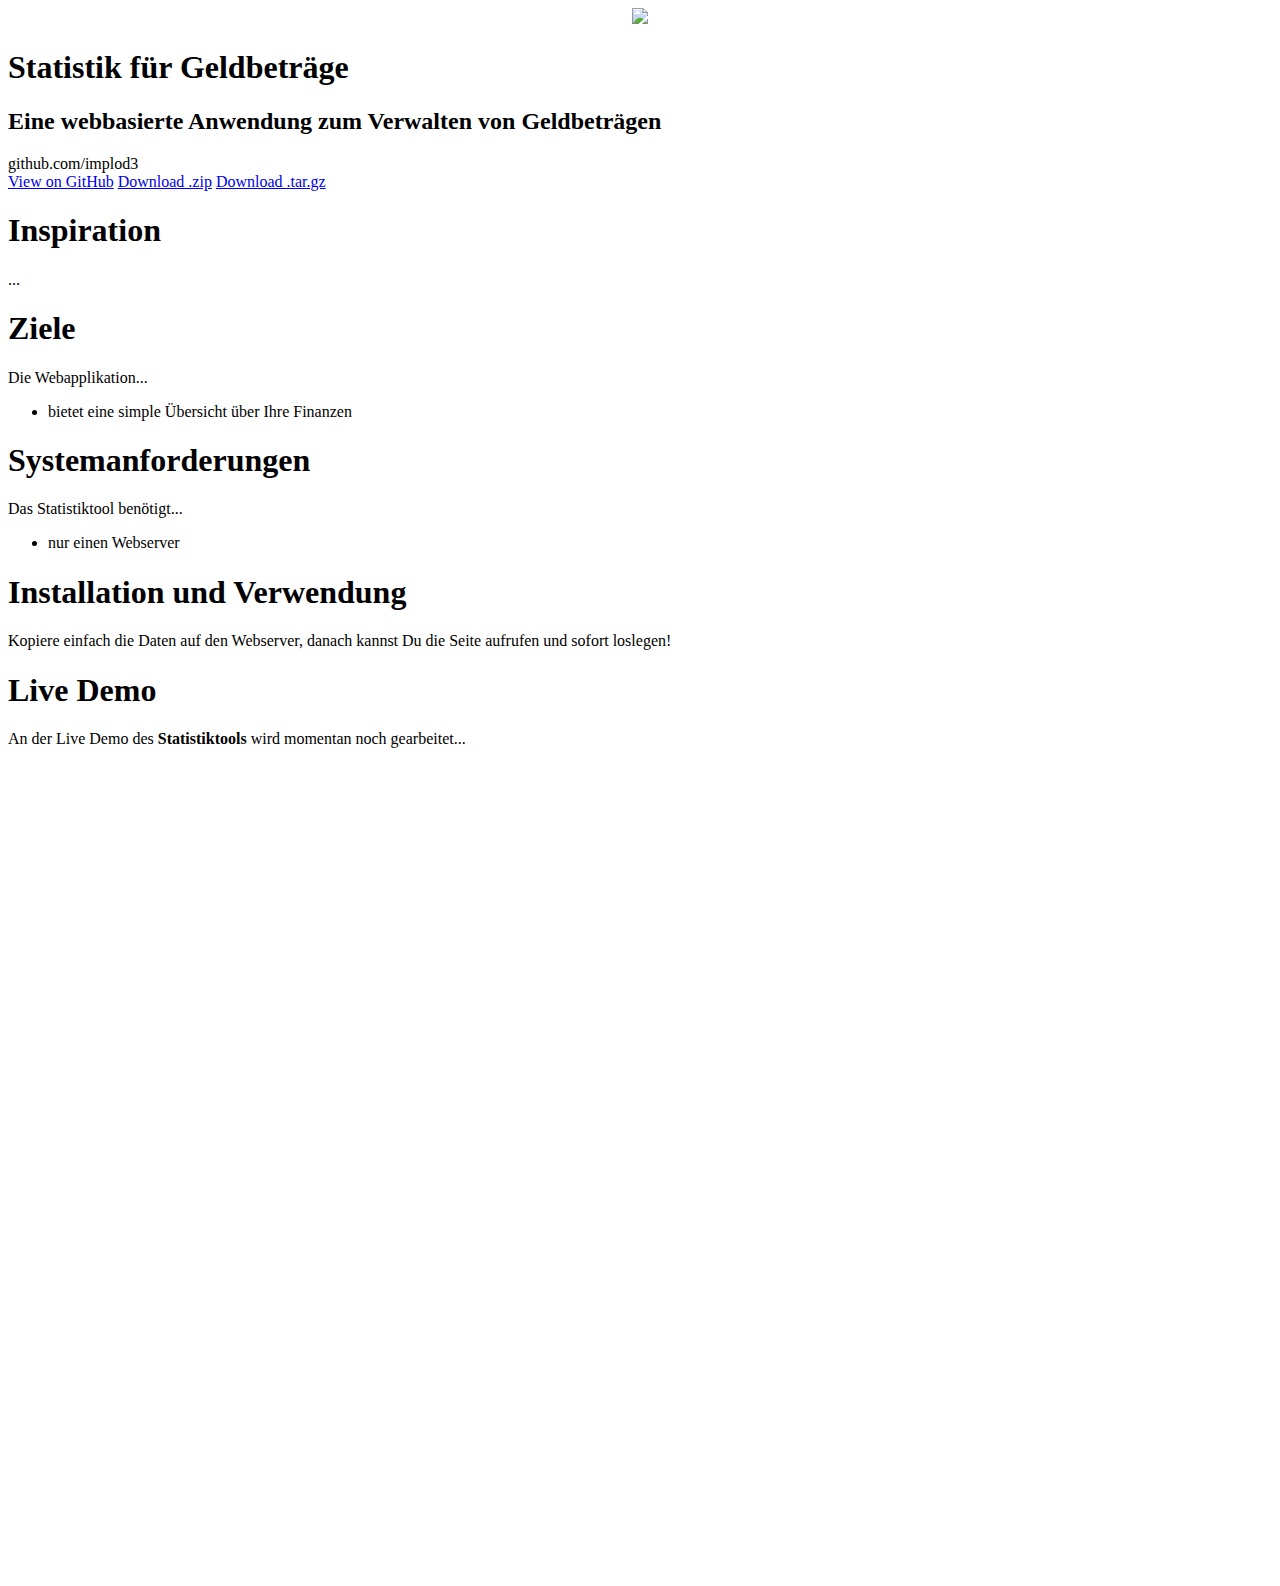
==== index.html @ fd30440d "[Github Page]" ====
<!DOCTYPE html>
<html lang="de">

	<head>

		<meta charset="UTF-8">

		<!-- Begin Jekyll SEO tag v2.6.1 -->
		<title> Statistik für Geldbeträge </title>
		<script type="application/ld+json">
		{"headline":"statistic","@type":"WebSite","url":"https://implod3.github.io/statistic/","name":"statistic","description":"Eine webbasierte Anwendung zum Verwalten von Geldbeträgen","@context":"https://schema.org"}</script>
		<!-- End Jekyll SEO tag -->

		<script src="./githubpage/js/scroll.js" defer=""> </script>
		<script src="./githubpage/js/cap.js" defer=""> </script>
		<script src="./githubpage/js/load.js" defer=""> </script>

		<meta name="viewport" content="width=device-width, initial-scale=1">
		<meta name="theme-color" content="#157878">
		<link rel="stylesheet" href="./githubpage/style/style_pub.css">
		<link rel="stylesheet" href="./githubpage/style/style.css">

	</head>

	<body>

		<div id="load"> <div id="load_in"> <center> <img src="https://user-images.githubusercontent.com/63011310/78918482-c5c32000-7a90-11ea-8a0f-d1ce2e3766bd.gif" style="width: 5%;"> </center> </div> </div>

		<section class="page-header">
			<h1 class="project-name">Statistik für Geldbeträge</h1>
			<h2 class="project-tagline">Eine webbasierte Anwendung zum Verwalten von Geldbeträgen</h2>


			<div class="cap"> <div class="pik"> github.com/implod3 </div> </div>
			<a href="https://github.com/implod3/statistic" target="_blank" class="btn"> View on GitHub</a>


			<a href="https://github.com/implod3/statistic/zipball/master" class="btn">Download .zip</a>
			<a href="https://github.com/implod3/statistic/tarball/master" class="btn">Download .tar.gz</a>

		</section>

		<section class="page">
			
			<h1> Inspiration </h1>
			
			<p> ... </p>
			
			<h1> Ziele </h1>
			
			<p> Die Webapplikation... </p>
			
			<ul>
				
				<li> bietet eine simple Übersicht über Ihre Finanzen </li>
				
			</ul>

			<h1> Systemanforderungen </h1>

			<p> Das Statistiktool benötigt... </p>
			
			<ul>
				
				<li> nur einen Webserver </li>
				
			</ul>
			
			<h1> Installation und Verwendung  </h1>

			<p> Kopiere einfach die Daten auf den Webserver, danach kannst Du die Seite aufrufen und sofort loslegen! </p>
			
			<h1> Live Demo </h1>

			<p> An der Live Demo des <b> Statistiktools </b> wird momentan noch gearbeitet... </p>
			
			<iframe src="./statistics.php" style="height: 90vh; width: 100%; border: none;"> Ihr Browser unterstützt leider kein iFrame... :( </iframe>
			
		</section>

		<div id="scroll" onclick="scroll_to_top()"> </div>

	</body>

</html>
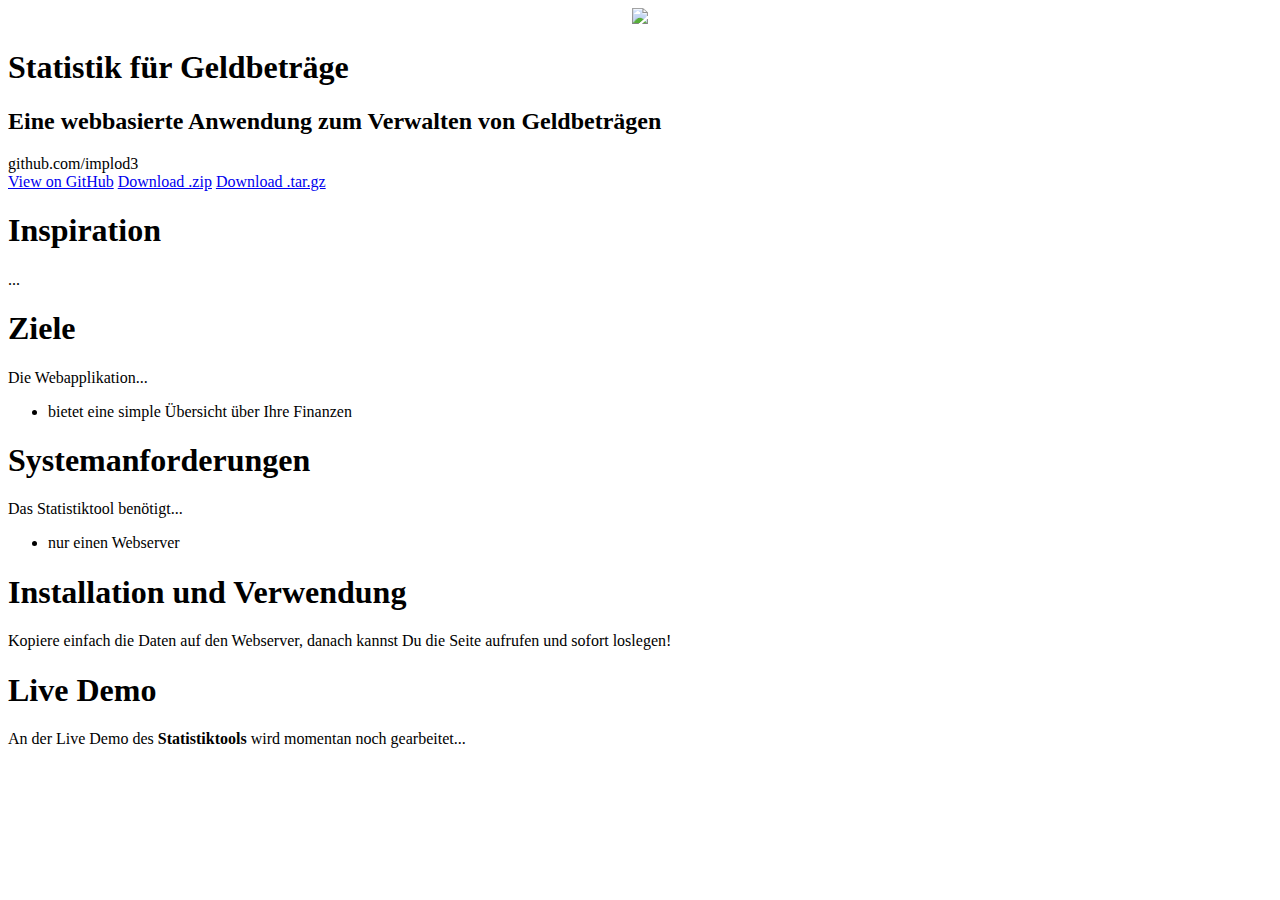
==== commit d88e45f3: "[Github Page]" ====
--- a/index.html
+++ b/index.html
@@ -74,8 +74,6 @@
 
 			<p> An der Live Demo des <b> Statistiktools </b> wird momentan noch gearbeitet... </p>
 			
-			<iframe src="./statistics.php" style="height: 90vh; width: 100%; border: none;"> Ihr Browser unterstützt leider kein iFrame... :( </iframe>
-			
 		</section>
 
 		<div id="scroll" onclick="scroll_to_top()"> </div>
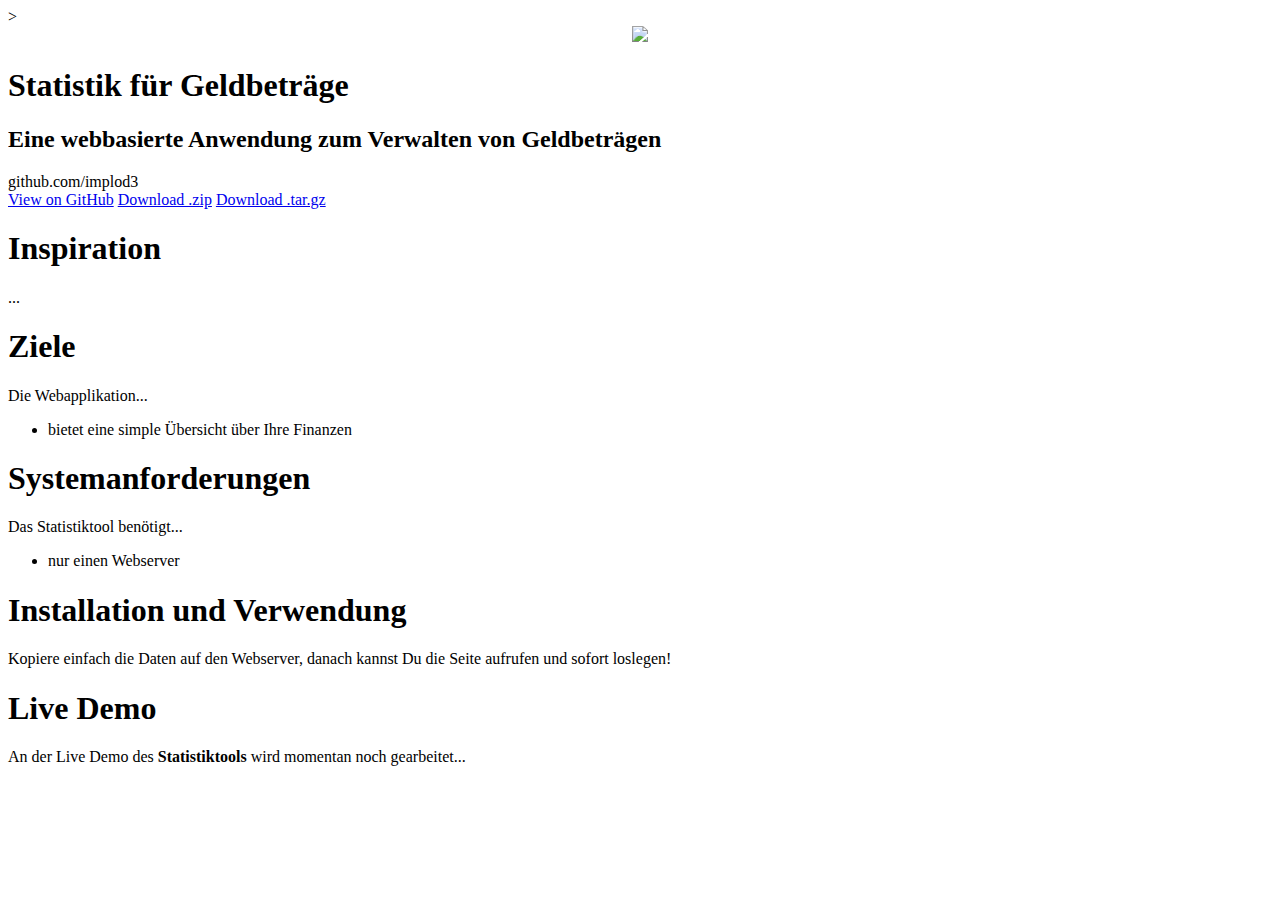
==== commit b58b3df5: "[Github Page]" ====
--- a/index.html
+++ b/index.html
@@ -16,7 +16,7 @@
 		<script src="./githubpage/js/load.js" defer=""> </script>
 
 		<meta name="viewport" content="width=device-width, initial-scale=1">
-		<meta name="theme-color" content="#157878">
+		<meta name="theme-color" content="#157878">>
 		<link rel="stylesheet" href="./githubpage/style/style_pub.css">
 		<link rel="stylesheet" href="./githubpage/style/style.css">
 
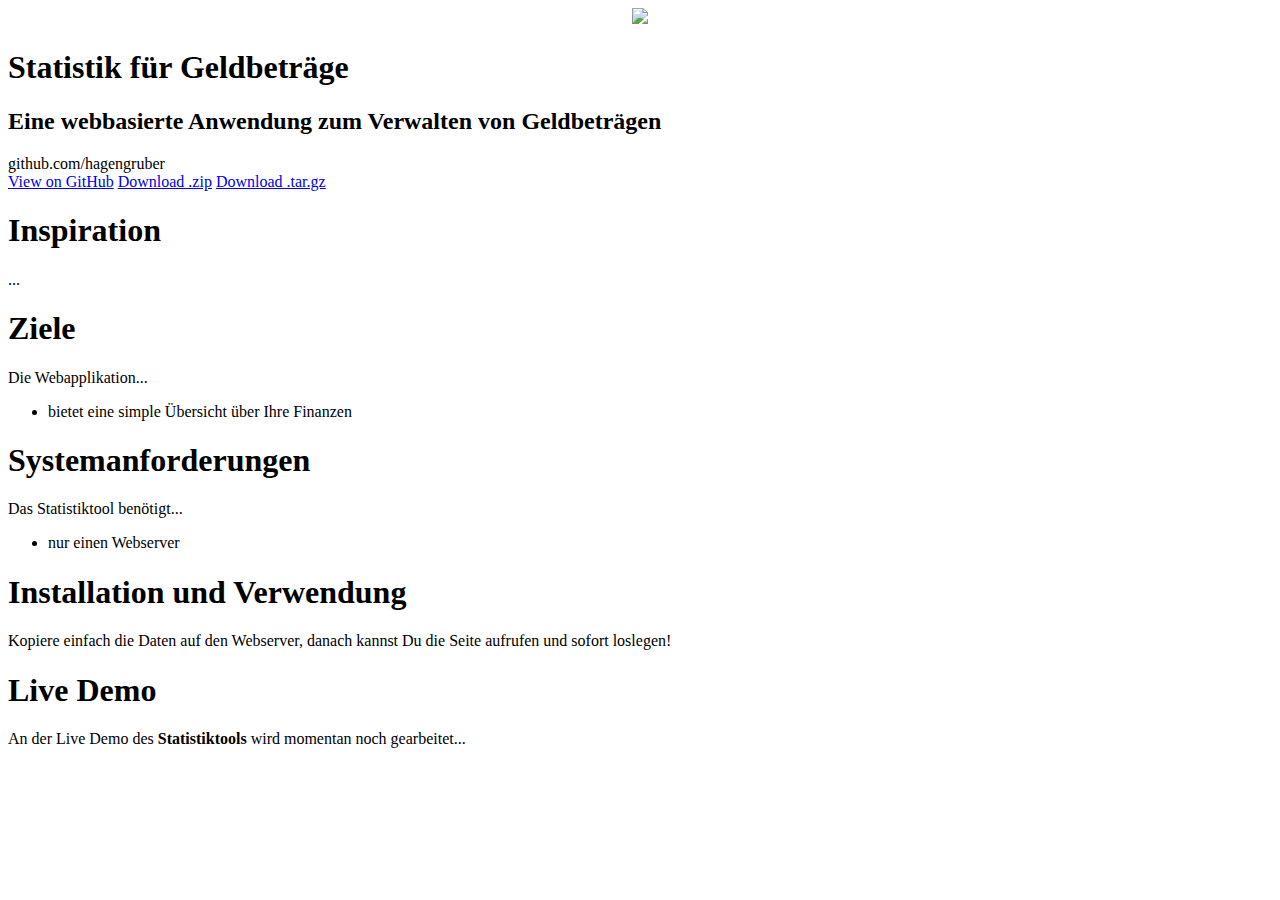
==== commit dda5df34: "[Github Username change]" ====
--- a/index.html
+++ b/index.html
@@ -8,7 +8,7 @@
 		<!-- Begin Jekyll SEO tag v2.6.1 -->
 		<title> Statistik für Geldbeträge </title>
 		<script type="application/ld+json">
-		{"headline":"statistic","@type":"WebSite","url":"https://implod3.github.io/statistic/","name":"statistic","description":"Eine webbasierte Anwendung zum Verwalten von Geldbeträgen","@context":"https://schema.org"}</script>
+		{"headline":"statistic","@type":"WebSite","url":"https://hagengruber.github.io/statistic/","name":"statistic","description":"Eine webbasierte Anwendung zum Verwalten von Geldbeträgen","@context":"https://schema.org"}</script>
 		<!-- End Jekyll SEO tag -->
 
 		<script src="./githubpage/js/scroll.js" defer=""> </script>
@@ -16,7 +16,7 @@
 		<script src="./githubpage/js/load.js" defer=""> </script>
 
 		<meta name="viewport" content="width=device-width, initial-scale=1">
-		<meta name="theme-color" content="#157878">>
+		<meta name="theme-color" content="#157878">
 		<link rel="stylesheet" href="./githubpage/style/style_pub.css">
 		<link rel="stylesheet" href="./githubpage/style/style.css">
 
@@ -31,12 +31,12 @@
 			<h2 class="project-tagline">Eine webbasierte Anwendung zum Verwalten von Geldbeträgen</h2>
 
 
-			<div class="cap"> <div class="pik"> github.com/implod3 </div> </div>
-			<a href="https://github.com/implod3/statistic" target="_blank" class="btn"> View on GitHub</a>
+			<div class="cap"> <div class="pik"> github.com/hagengruber </div> </div>
+			<a href="https://github.com/hagengruber/statistic" target="_blank" class="btn"> View on GitHub</a>
 
 
-			<a href="https://github.com/implod3/statistic/zipball/master" class="btn">Download .zip</a>
-			<a href="https://github.com/implod3/statistic/tarball/master" class="btn">Download .tar.gz</a>
+			<a href="https://github.com/hagengruber/statistic/zipball/master" class="btn">Download .zip</a>
+			<a href="https://github.com/hagengruber/statistic/tarball/master" class="btn">Download .tar.gz</a>
 
 		</section>
 
